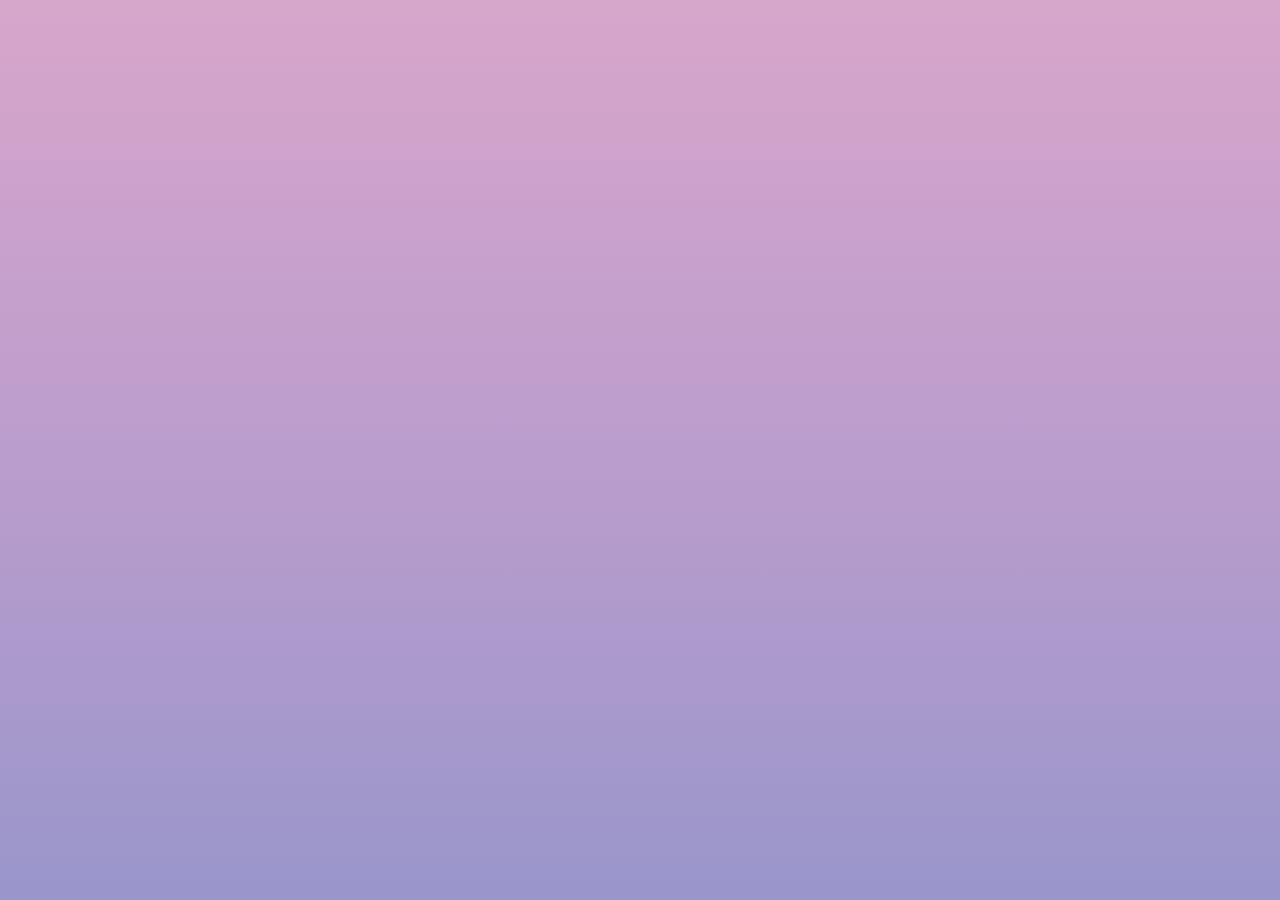
==== proyecto final/index.html @ f34960d5 "Proyecto final" ====
<!DOCTYPE html>
<html lang="es">
  <head>
    <meta charset="UTF-8" />
    <meta http-equiv="X-UA-Compatible" content="IE=edge" />
    <meta name="viewport" content="width=device-width, initial-scale=1.0" />
    <link rel="stylesheet" href="./style.css" />
    <title>Proyecto Final CSS Grid Layout</title>
  </head>
  <body>
    <div class="container"></div>
  </body>
</html>
---- proyecto final/style.css ----
@import url("https://fonts.googleapis.com/css2?family=Roboto:wght@700&display=swap");

:root {
  --blue: #81ccf1;
  --yellow: #efc66a;
  --pink: #d8a6cb;
  --dark-pink: #c59ece;
  --purple: #9996cb;
}

body {
  font-family: "Roboto", sans-serif;
  background-image: linear-gradient(
    to top,
    #9996cb,
    #ab99cc,
    #bb9dcd,
    #caa1cc,
    #d8a6cb
  );
  margin: 0;
  height: 100vh;
}

.container {
  display: grid;
  grid-template: repeat(10, 1fr) / repeat(10, 1fr);
  height: 100vh;
}
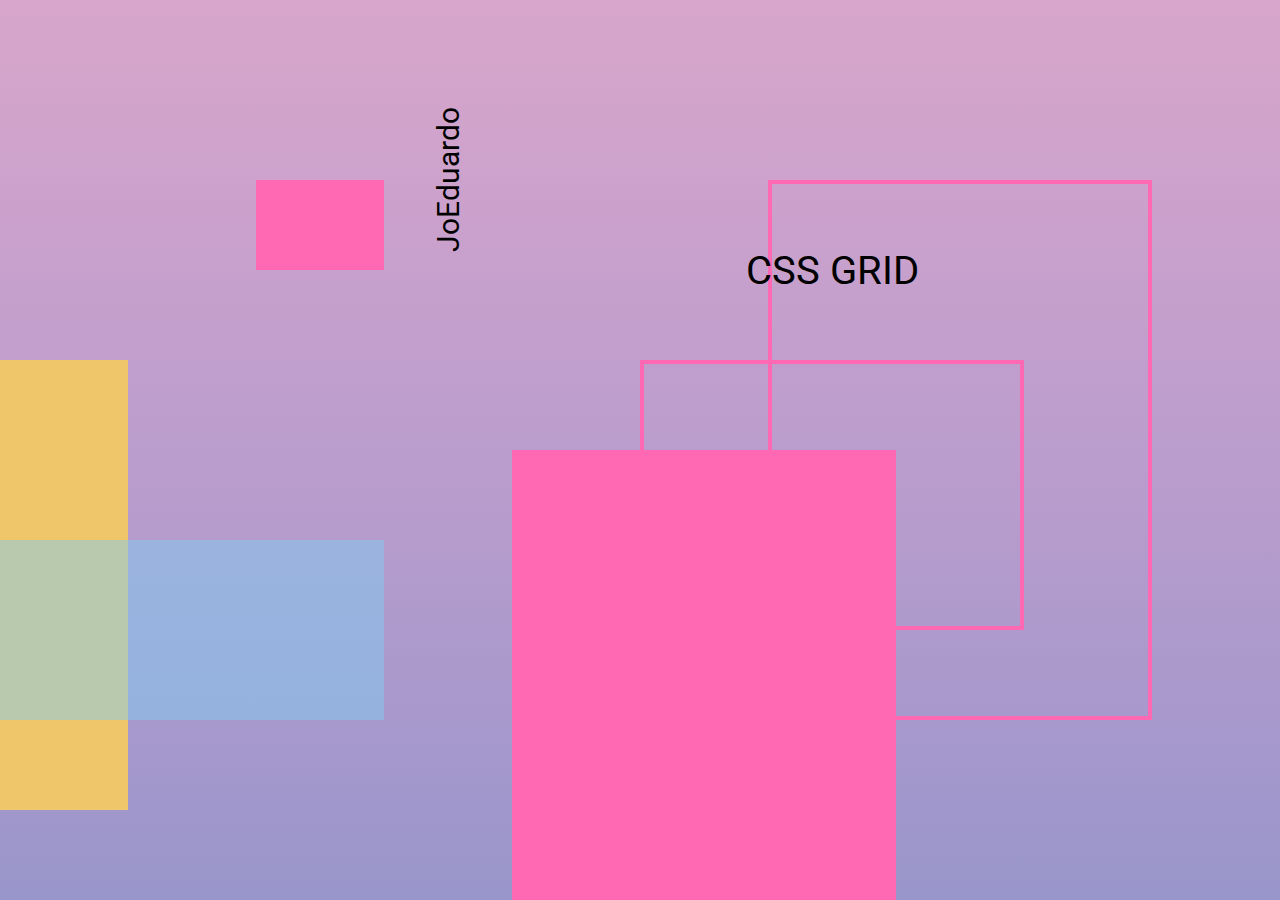
==== commit 61348266: "Ubicacion del proyecto final" ====
--- a/proyecto final/index.html
+++ b/proyecto final/index.html
@@ -8,6 +8,19 @@
     <title>Proyecto Final CSS Grid Layout</title>
   </head>
   <body>
-    <div class="container"></div>
+    <div class="container">
+      <div class="item-1"></div>
+      <div class="item-2"></div>
+      <div class="item-3"></div>
+      <div class="item-4"></div>
+      <div class="item-5"></div>
+      <div class="item-6">
+        <p>CSS GRID</p>
+      </div>
+      <div class="item-7"></div>
+      <div class="item-8">
+        <p>JoEduardo</p>
+      </div>
+    </div>
   </body>
 </html>
--- a/proyecto final/style.css
+++ b/proyecto final/style.css
@@ -27,3 +27,67 @@
   grid-template: repeat(10, 1fr) / repeat(10, 1fr);
   height: 100vh;
 }
+
+.item-1 {
+  background-color: var(--yellow);
+  grid-column: 1 / 2;
+  grid-row: 5 / 10;
+}
+
+.item-2 {
+  background-color: var(--blue);
+  grid-column: 1 / 4;
+  grid-row: 7 / 9;
+  opacity: 50%;
+}
+
+.item-3 {
+  background-color: hotpink;
+  grid-column: 5 / 8;
+  grid-row: 6 / 11;
+}
+
+.item-4 {
+  border: 4px solid hotpink;
+  grid-column: 6 / 9;
+  grid-row: 5 / 8;
+}
+.item-5 {
+  border: 4px solid hotpink;
+  grid-column: 7 / 10;
+  grid-row: 3 / 9;
+}
+
+.item-6 {
+  font-size: 40px;
+  grid-column: 6 / 9;
+  grid-row: 3 / 5;
+  display: grid;
+  justify-items: center;
+  align-items: center;
+}
+
+.item-6 p {
+  margin: 0;
+}
+
+.item-7 {
+  background: hotpink;
+  grid-column: 3 / 4;
+  grid-row: 3 / 4;
+}
+
+.item-8 {
+  font-size: 30px;
+  display: grid;
+  grid-column-start: 4;
+  grid-row: 2 / 4;
+  transform: rotate(180deg);
+  writing-mode: vertical-lr;
+  justify-items: center;
+  align-items: center;
+}
+
+.item-8 p {
+  margin: 0;
+}
